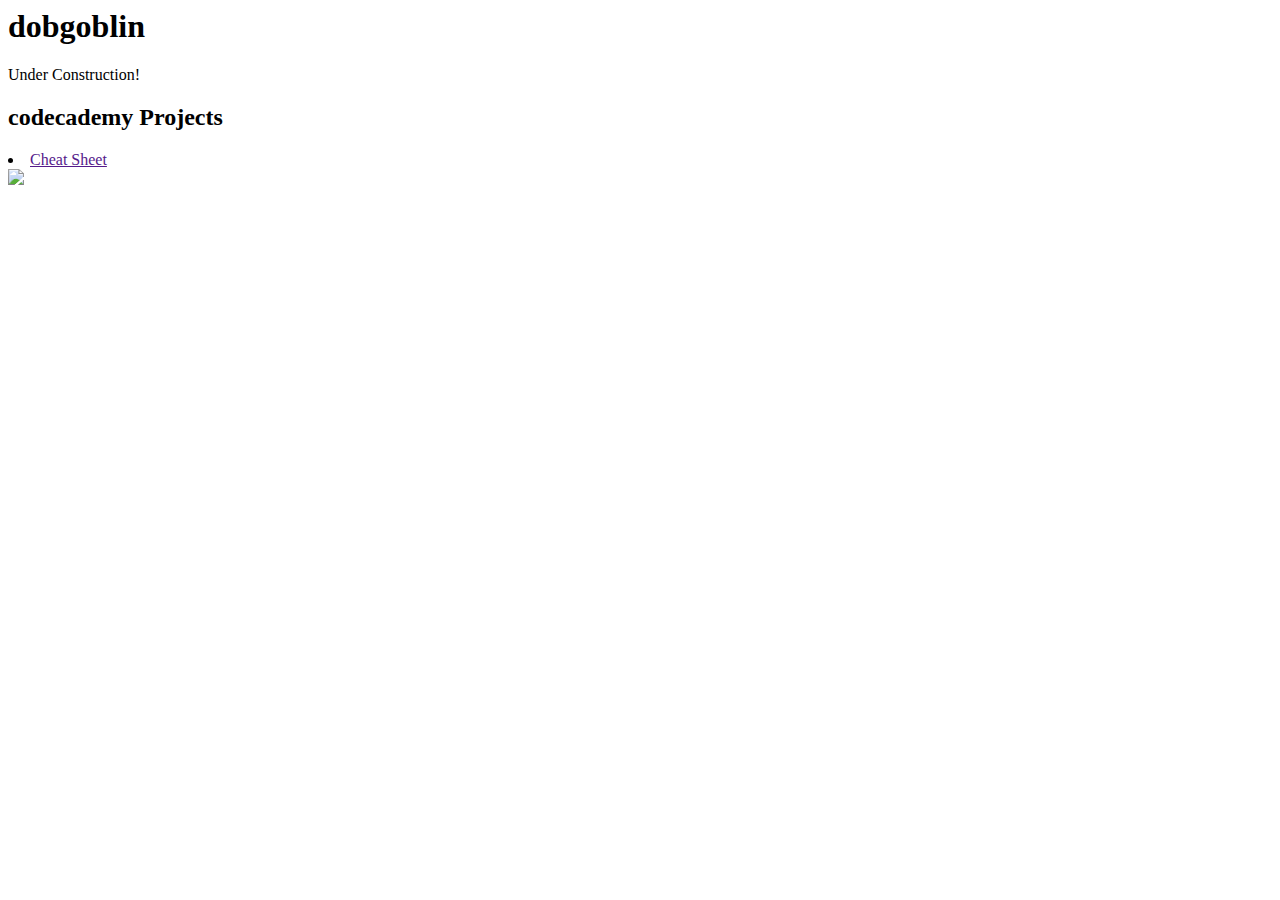
==== index.html @ 8ff1efb9 "Update index.html" ====
<html>
 
<body>
  <h1>dobgoblin</h1>
  <p>Under Construction!</p>
  <h2>codecademy Projects</h2>
 <li><a href="">Cheat Sheet</a></li>
  <img src="https://content.codecademy.com/articles/github-pages-via-web-app/happy-ice-cream.gif" />
</body>
 
</html>
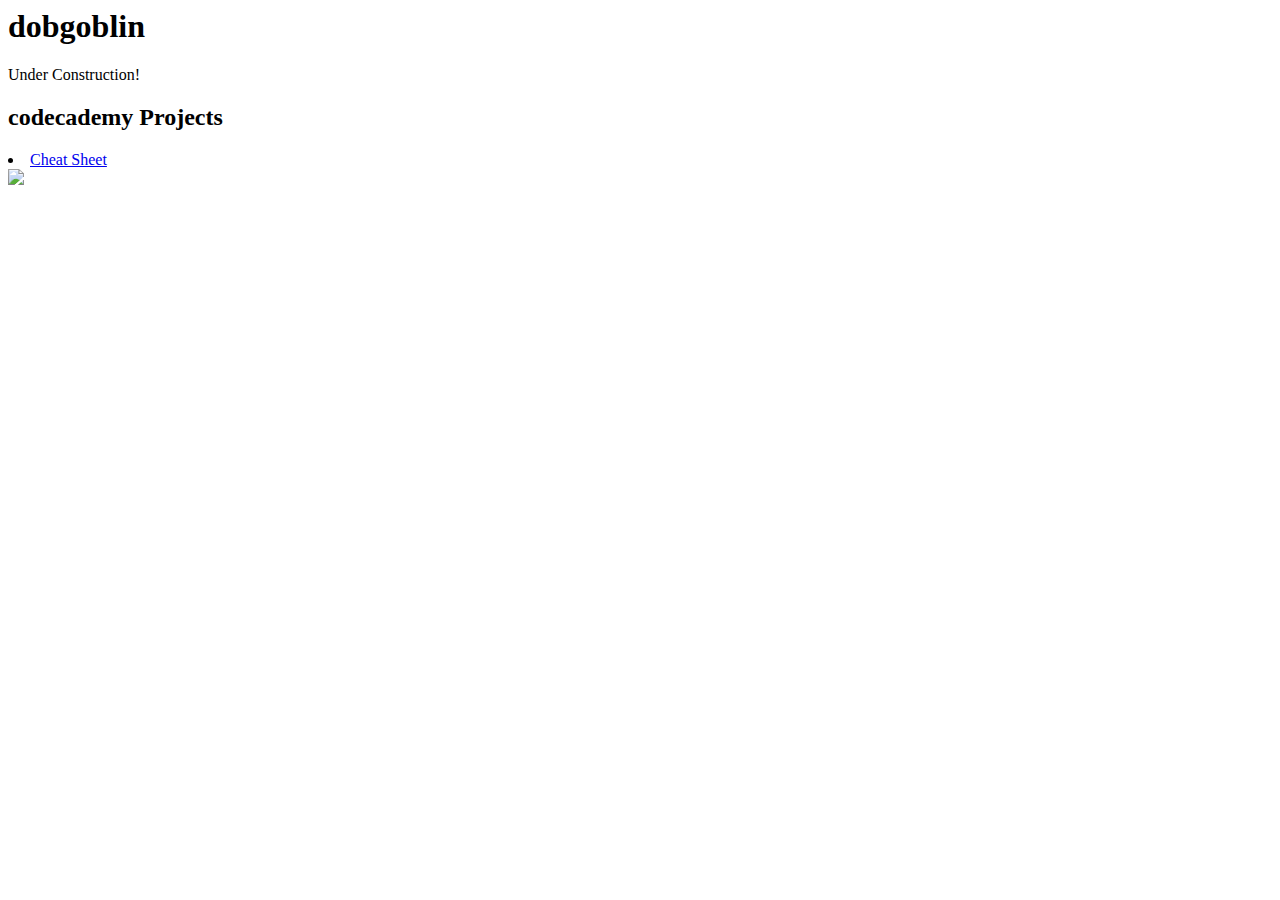
==== commit 995584c7: "Update index.html" ====
--- a/index.html
+++ b/index.html
@@ -4,7 +4,7 @@
   <h1>dobgoblin</h1>
   <p>Under Construction!</p>
   <h2>codecademy Projects</h2>
- <li><a href="">Cheat Sheet</a></li>
+ <li><a href="./cheatsheet/cheatsheet.html">Cheat Sheet</a></li>
   <img src="https://content.codecademy.com/articles/github-pages-via-web-app/happy-ice-cream.gif" />
 </body>
  
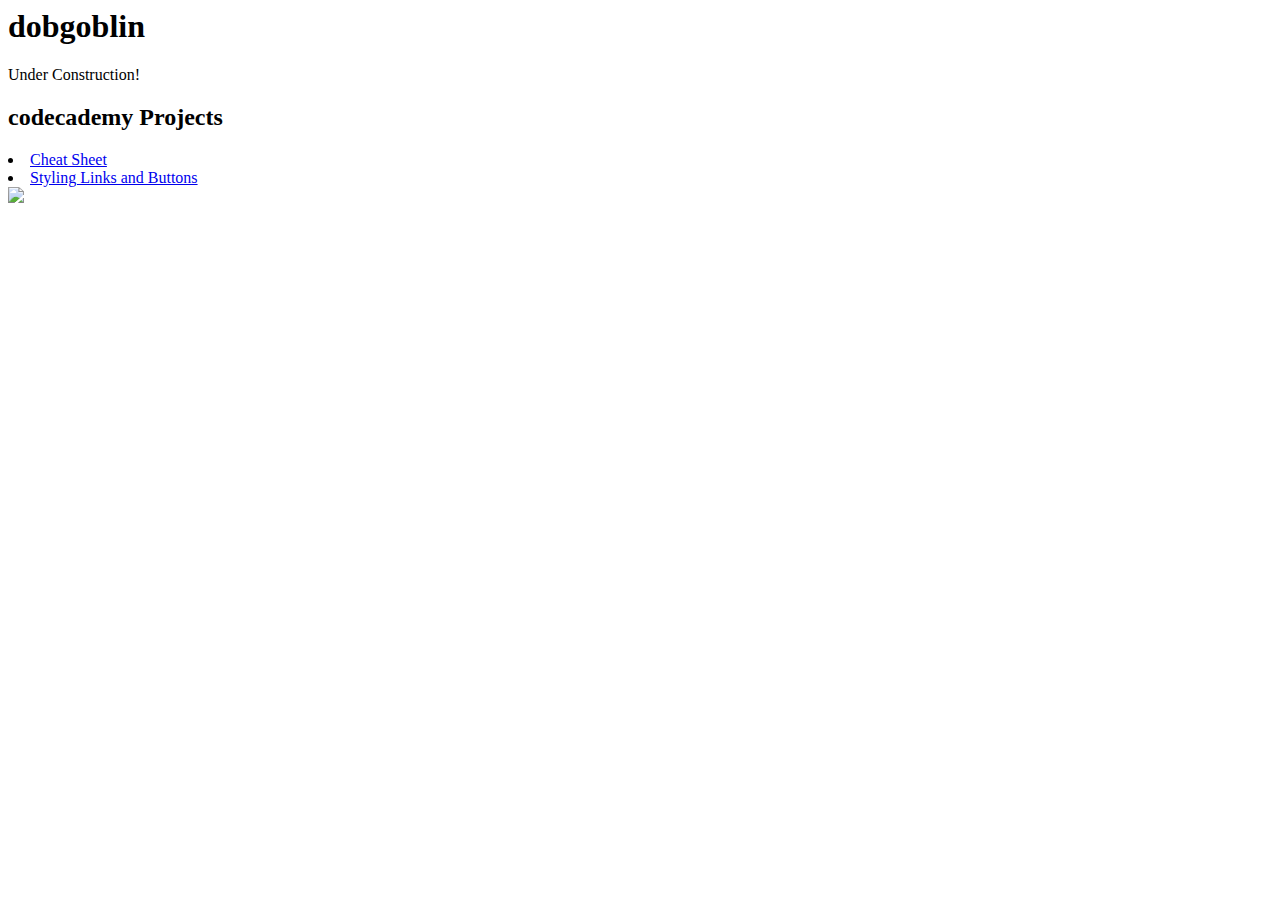
==== commit cd90a8f3: "add codecademy files for styling links and buttons add new styles into codecademy's starting css" ====
--- a/index.html
+++ b/index.html
@@ -4,7 +4,8 @@
   <h1>dobgoblin</h1>
   <p>Under Construction!</p>
   <h2>codecademy Projects</h2>
- <li><a href="./cheatsheet/cheatsheet.html">Cheat Sheet</a></li>
+  <li><a href="./cheatsheet/cheatsheet.html">Cheat Sheet</a></li>
+  <li><a href="./linksandbuttons/lnksbtns.html">Styling Links and Buttons</a></li>
   <img src="https://content.codecademy.com/articles/github-pages-via-web-app/happy-ice-cream.gif" />
 </body>
  
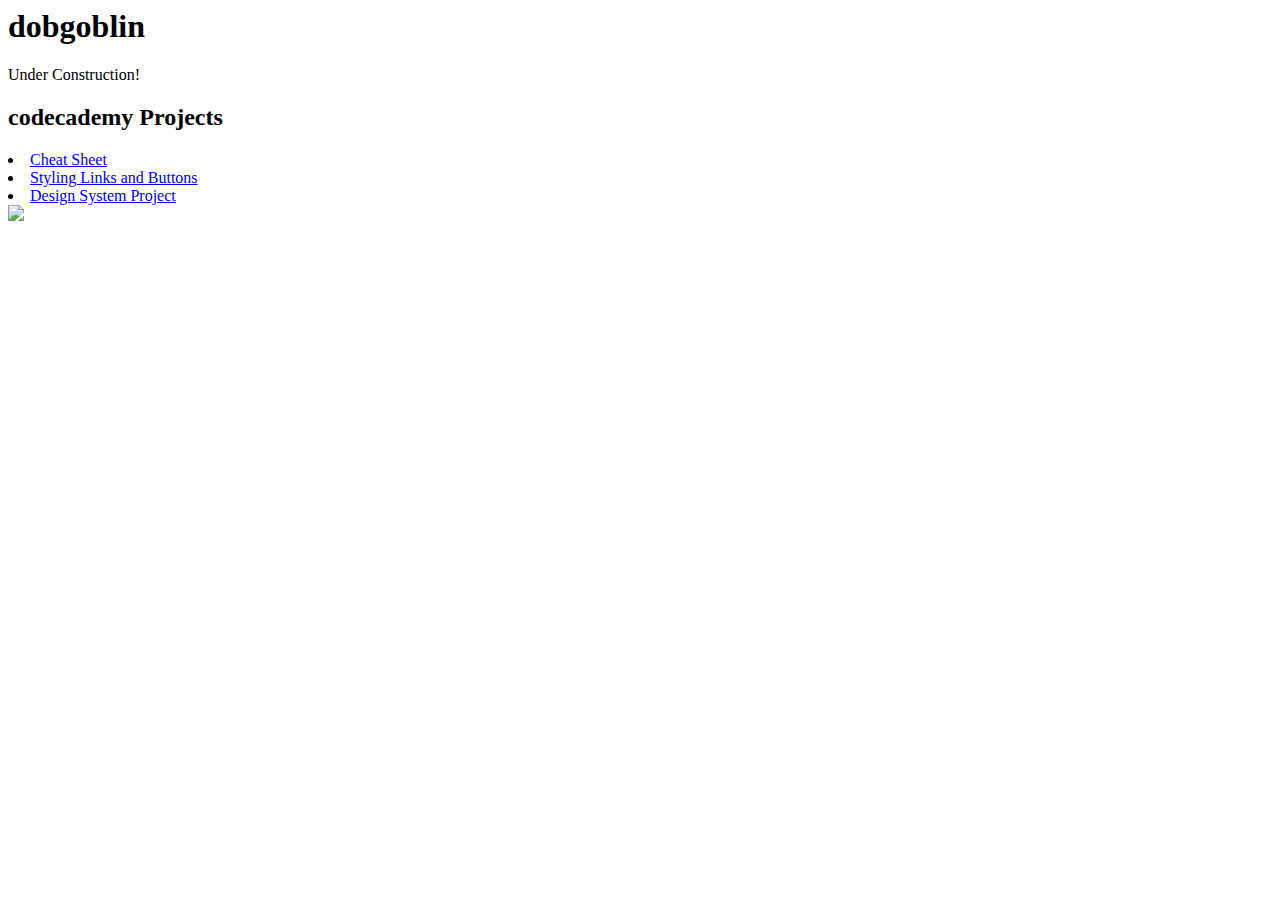
==== commit 09eb9661: "add design system to homepage" ====
--- a/index.html
+++ b/index.html
@@ -6,6 +6,7 @@
   <h2>codecademy Projects</h2>
   <li><a href="./cheatsheet/cheatsheet.html">Cheat Sheet</a></li>
   <li><a href="./linksandbuttons/lnksbtns.html">Styling Links and Buttons</a></li>
+  <li><a href="./designsystem/designsystem.html">Design System Project</a></li>
   <img src="https://content.codecademy.com/articles/github-pages-via-web-app/happy-ice-cream.gif" />
 </body>
  
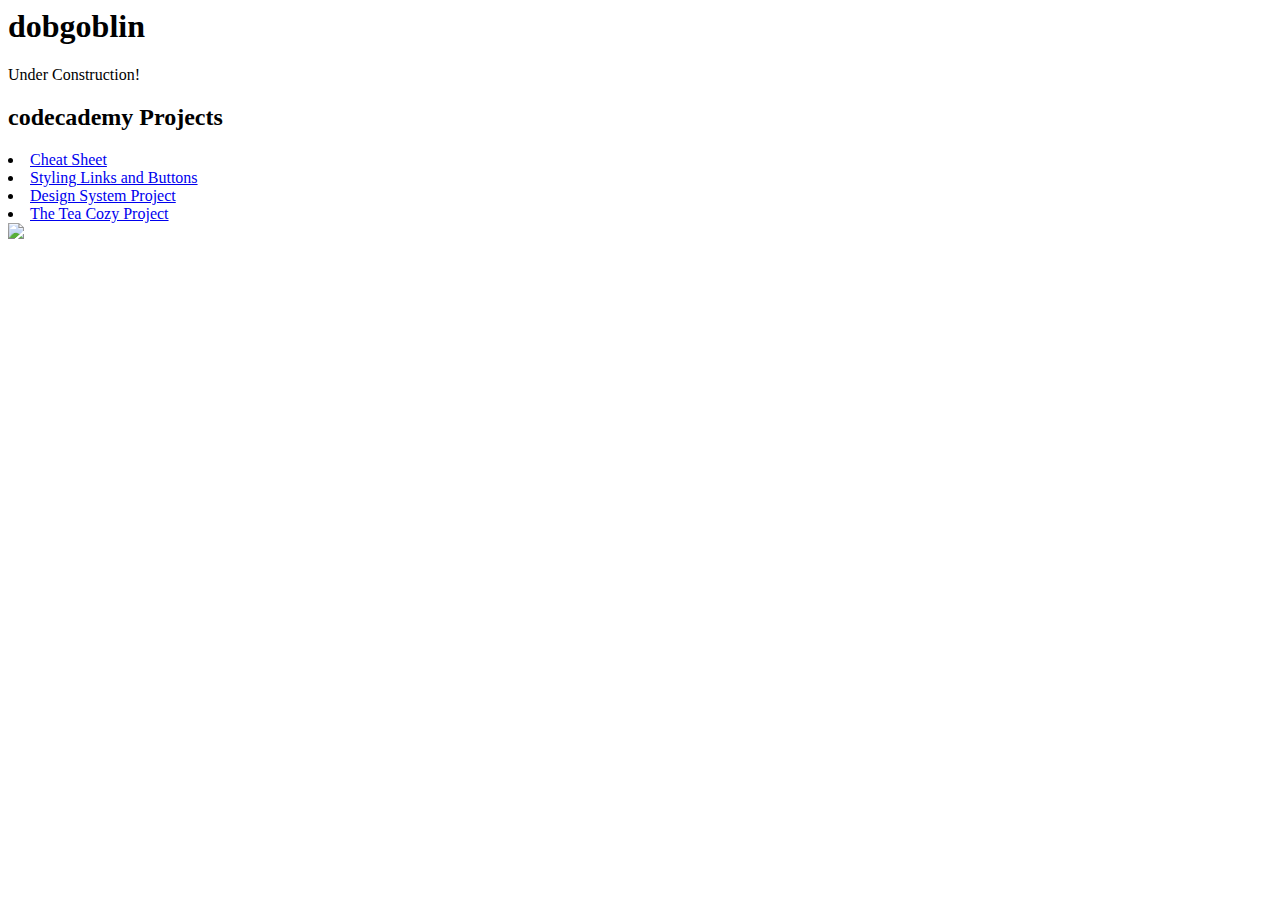
==== commit 6aa00501: "create styled webpage for fictional tea shop from design spec sheet add link on homepage to tea page" ====
--- a/index.html
+++ b/index.html
@@ -7,6 +7,7 @@
   <li><a href="./cheatsheet/cheatsheet.html">Cheat Sheet</a></li>
   <li><a href="./linksandbuttons/lnksbtns.html">Styling Links and Buttons</a></li>
   <li><a href="./designsystem/designsystem.html">Design System Project</a></li>
+  <li><a href="./teashop/teashop.html">The Tea Cozy Project</a></li>
   <img src="https://content.codecademy.com/articles/github-pages-via-web-app/happy-ice-cream.gif" />
 </body>
  
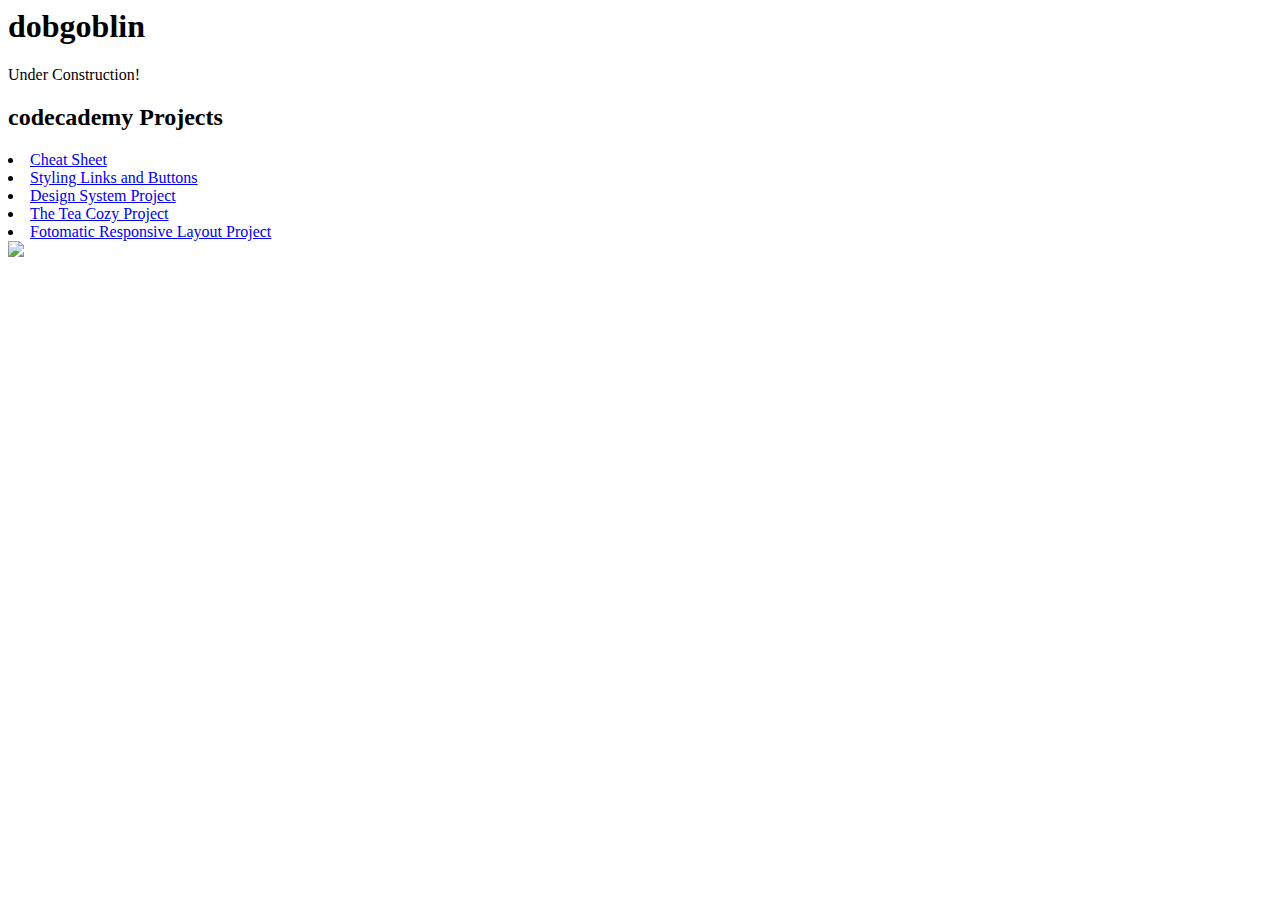
==== commit 490177a8: "fix responsive layout based on spec sheet" ====
--- a/index.html
+++ b/index.html
@@ -8,6 +8,7 @@
   <li><a href="./linksandbuttons/lnksbtns.html">Styling Links and Buttons</a></li>
   <li><a href="./designsystem/designsystem.html">Design System Project</a></li>
   <li><a href="./teashop/teashop.html">The Tea Cozy Project</a></li>
+  <li><a href="./fotomatic/F1C1_start/index.html">Fotomatic Responsive Layout Project</a></li>
   <img src="https://content.codecademy.com/articles/github-pages-via-web-app/happy-ice-cream.gif" />
 </body>
  
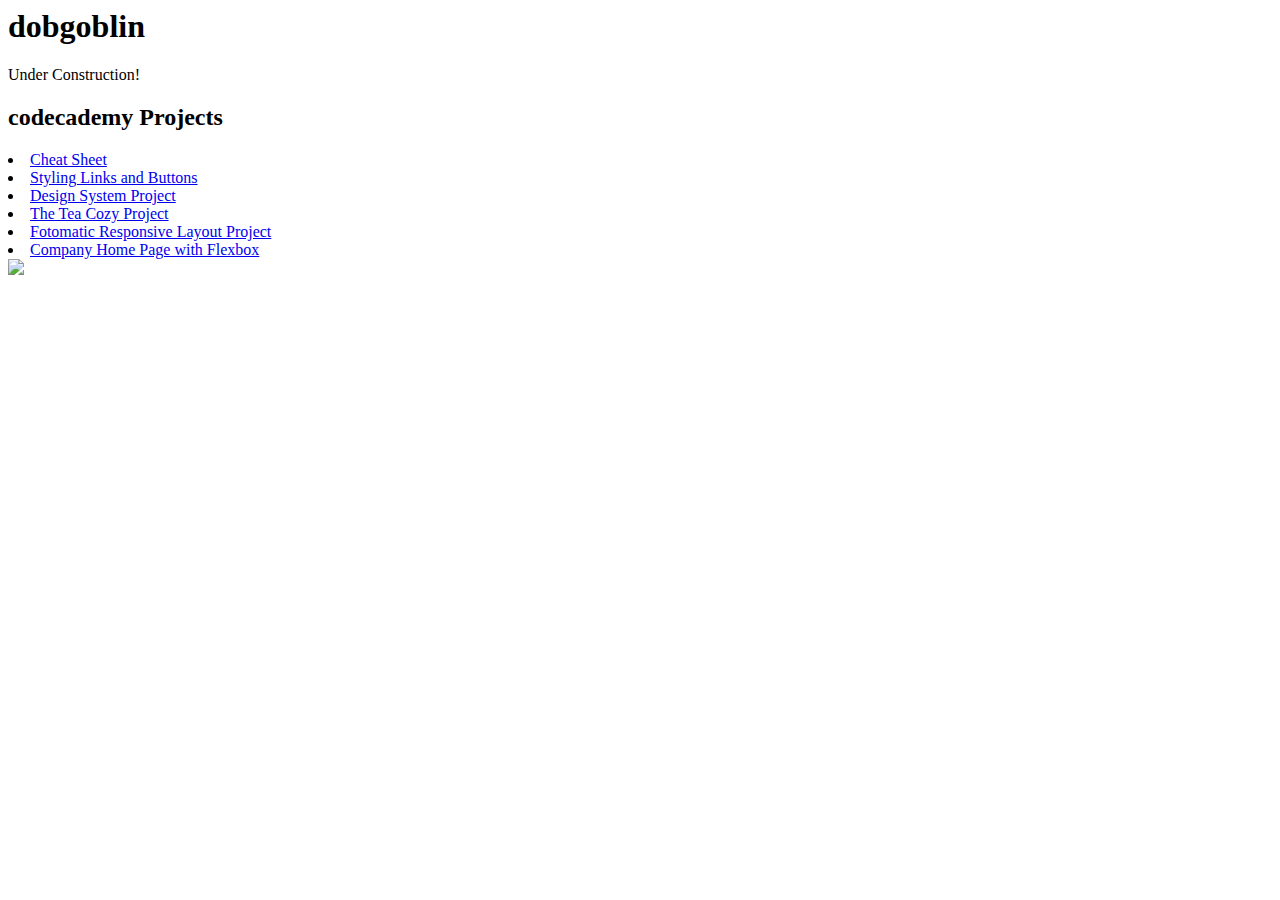
==== commit 9197f876: "layout landing page for fairgrounds using flexbox" ====
--- a/index.html
+++ b/index.html
@@ -9,6 +9,7 @@
   <li><a href="./designsystem/designsystem.html">Design System Project</a></li>
   <li><a href="./teashop/teashop.html">The Tea Cozy Project</a></li>
   <li><a href="./fotomatic/F1C1_start/index.html">Fotomatic Responsive Layout Project</a></li>
+  <li><a href="./fairgrounds/fairgrounds.html">Company Home Page with Flexbox</a></li>
   <img src="https://content.codecademy.com/articles/github-pages-via-web-app/happy-ice-cream.gif" />
 </body>
  
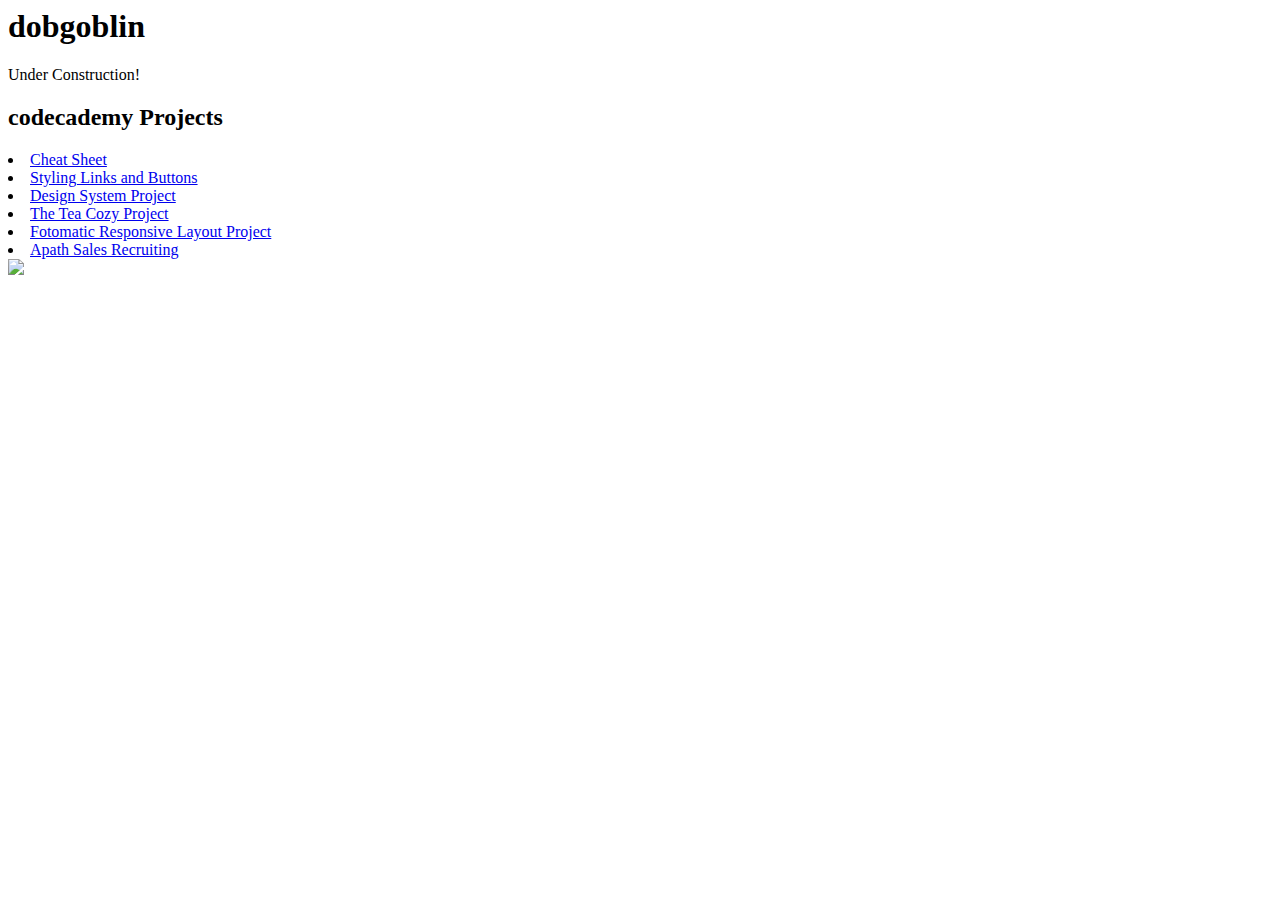
==== commit c119cc80: "Add in progress html and css for apath" ====
--- a/index.html
+++ b/index.html
@@ -9,7 +9,8 @@
   <li><a href="./designsystem/designsystem.html">Design System Project</a></li>
   <li><a href="./teashop/teashop.html">The Tea Cozy Project</a></li>
   <li><a href="./fotomatic/F1C1_start/index.html">Fotomatic Responsive Layout Project</a></li>
-  <li><a href="./fairgrounds/fairgrounds.html">Company Home Page with Flexbox</a></li>
+  <li><a href="./apath/index.html">Apath Sales Recruiting</a></li>
+  <!--<li><a href="./fairgrounds/fairgrounds.html">Company Home Page with Flexbox</a></li>-->
   <img src="https://content.codecademy.com/articles/github-pages-via-web-app/happy-ice-cream.gif" />
 </body>
  
